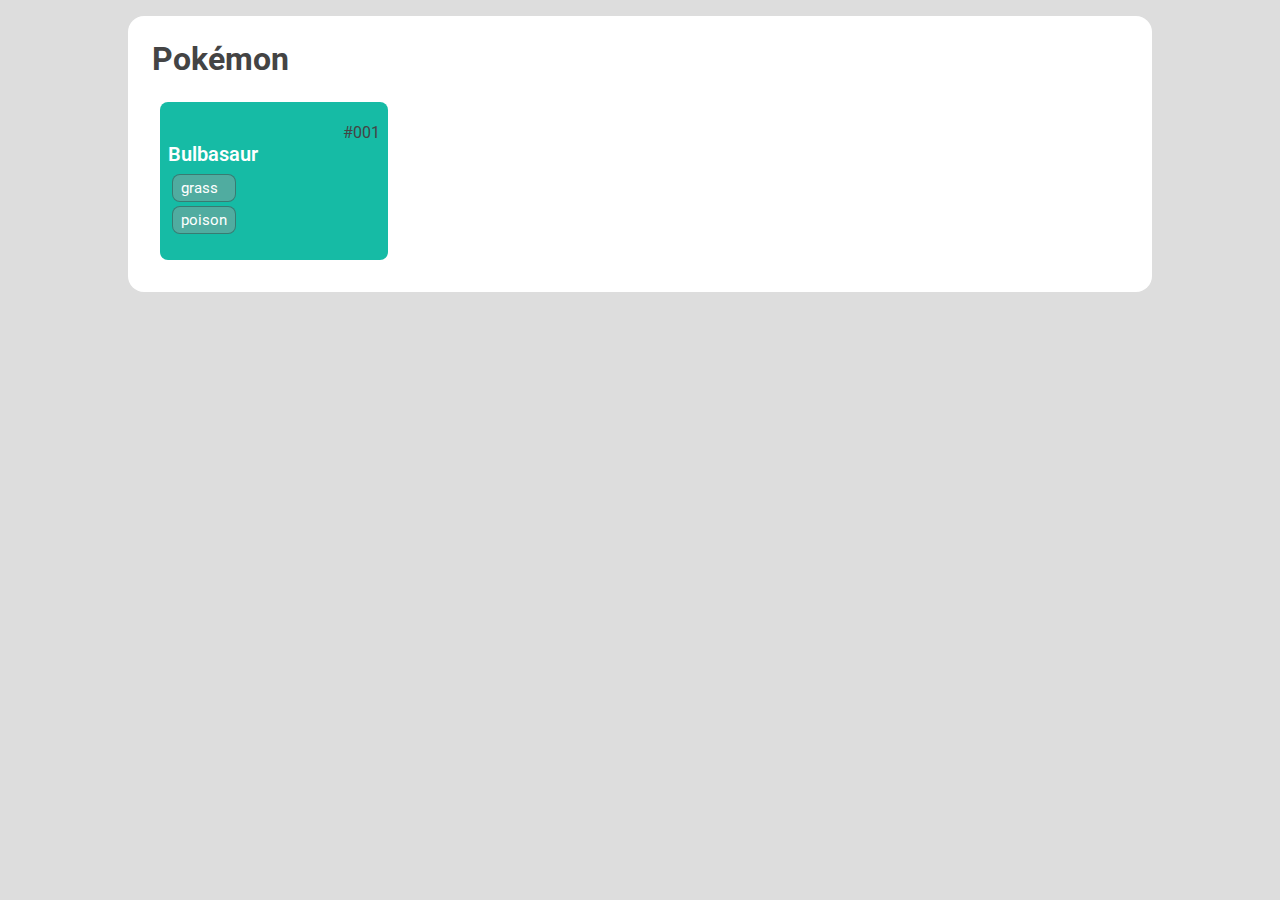
==== 02.1-projeto-html-css-pokedex/index.html @ 694f9f62 "Add files via upload" ====
<!DOCTYPE html>
<html lang="pt-br">
<head>
    <meta charset="UTF-8">
    <meta http-equiv="X-UA-Compatible" content="IE=edge">
    <meta name="viewport" content="width=device-width, initial-scale=1.0">
    <title>Projeto pokédex</title>
    <link rel="stylesheet" href="./assets/css/general.css">
    <link rel="stylesheet" href="./assets/css/pokedex.css">
    <script src="./assets/js/main.js" defer></script>
</head>
<body>
    <section class="content">
        <h1>Pokémon</h1>
        
        <ol class="pokemons">
            <li class="pokemon">
                <span class="number">#001</span>
                <span class="name">Bulbasaur</span>
                <div class="detail">
                    <ol class="types">
                        <li class="type">
                            grass
                        </li>
                        <li class="type">
                            poison
                        </li>
                    </ol>
                    <img src="https://raw.githubusercontent.com/PokeAPI/sprites/master/sprites/pokemon/other/dream-world/1.svg" alt="">
                </div>
            </li>
        </ol>
    </section>

</body>
</html>
---- 02.1-projeto-html-css-pokedex/assets/css/general.css ----
@import url('https://fonts.googleapis.com/css2?family=Roboto:wght@100;300;700&display=swap');

/*RESET*/
* {
    margin: 0;
    padding: 0;
    border: 0;
    box-sizing: border-box;
    font-size: 100%;
    text-decoration: none;
    list-style: none;
    font-family: 'Roboto', sans-serif;
}

body{
    background-color: #ddd;
}

.content {
    padding: 1.5rem;
    background-color: #fff;
    color: #444;
    margin: .5rem;
    border-radius: 1rem;
}

h1 {
    font-size: 2rem;
    margin-bottom: 1rem;
}
---- 02.1-projeto-html-css-pokedex/assets/css/pokedex.css ----
.pokemons {
    display: grid;
    grid-template-columns: 1fr;
}

.pokemon {
    background-color: #16bba5;
    color: #fff;
    margin: 0.5rem;
    padding: 1.3rem 0.5rem;
    border-radius: 0.5rem;
    display: flex;
    flex-direction: column;
}

.pokemon .number {
    color: #444;
    text-align: right;
}

.pokemon .name {
    font-size: 1.25rem;
    font-weight: 600;
    margin-bottom: .20rem;
}

.pokemon .detail {
    display: flex;
    flex-direction: row;
    align-items: center;
    justify-content: space-between;
}

.pokemon .detail .type{
    background-color: #99999971;
    border: .1rem solid #00000048;
    padding: .25rem .50rem;
    margin: .25rem;
    border-radius: .5rem;
    font-size: .95rem;
}

.pokemon .detail img {
    max-width: 100%;
    height: 70px;
    align-self: flex-end;
}

@media screen and (min-width: 400px){
    .pokemons{
        grid-template-columns: 1fr 1fr;
    }

}

@media screen and (min-width: 768px){
    .pokemons{
        grid-template-columns: 1fr 1fr 1fr;
    }

}

@media screen and (min-width: 900px){
    .pokemons{
        grid-template-columns: 1fr 1fr 1fr 1fr;
    }

    .content {
        margin: 1rem 10%;
    }
}

@media screen and (min-width: 1500px){
    .pokemons{
        grid-template-columns: 1fr 1fr 1fr 1fr 1fr 1fr;
    }

    .content {
        margin: 1rem 10%;
    }
}
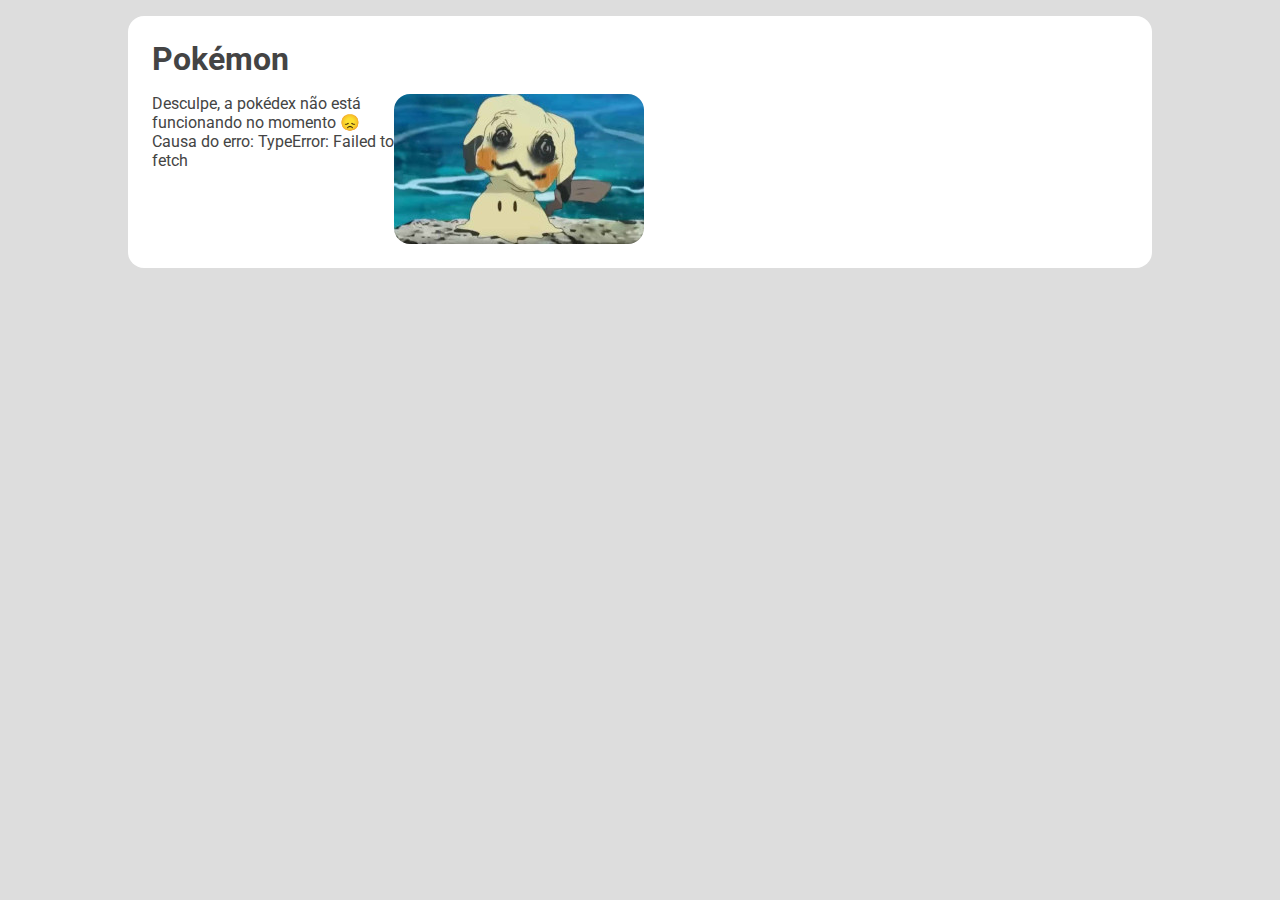
==== commit 7804cd60: "Add files via upload" ====
--- a/02.1-projeto-html-css-pokedex/index.html
+++ b/02.1-projeto-html-css-pokedex/index.html
@@ -7,30 +7,16 @@
     <title>Projeto pokédex</title>
     <link rel="stylesheet" href="./assets/css/general.css">
     <link rel="stylesheet" href="./assets/css/pokedex.css">
+    <script src="./assets/js/pokeapi.js" defer></script>
     <script src="./assets/js/main.js" defer></script>
 </head>
 <body>
     <section class="content">
         <h1>Pokémon</h1>
         
-        <ol class="pokemons">
-            <li class="pokemon">
-                <span class="number">#001</span>
-                <span class="name">Bulbasaur</span>
-                <div class="detail">
-                    <ol class="types">
-                        <li class="type">
-                            grass
-                        </li>
-                        <li class="type">
-                            poison
-                        </li>
-                    </ol>
-                    <img src="https://raw.githubusercontent.com/PokeAPI/sprites/master/sprites/pokemon/other/dream-world/1.svg" alt="">
-                </div>
-            </li>
+        <ol id="pokemons" class="pokemons">
+           
         </ol>
     </section>
-
 </body>
 </html>